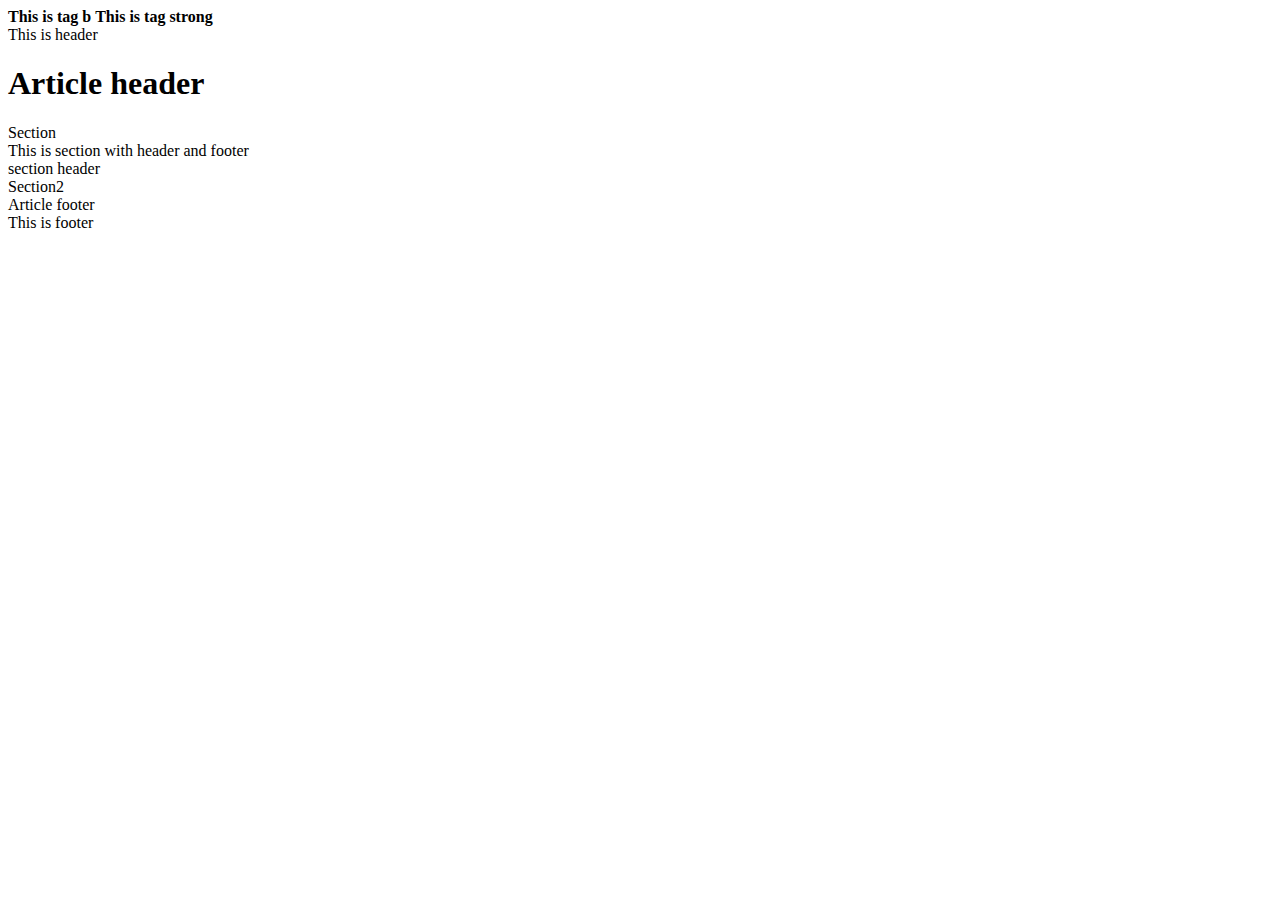
==== task2.html @ ba64ae04 "Добавление селектов." ====
<!DOCTYPE html>
<html>
    <head>
        <meta charset="utf-8" />
        <title>HTML/CSS task 1.1</title>
    </head>
    <body>
      <b>This is tag b</b>
      <strong class="pink">This is tag strong</strong>
      <header>This is header</header>
      <aside>
           <nav></nav>
      </aside>
    <main>
        <article>
             <header><h1>Article header</h1></header>
             <section>
                 <header>Section</header>
                 This is section with header and footer</footer>
                <footer>section header</footer>
                </section>
                <section>Section2</section>
                <footer>Article footer</footer>
        </article>
    </main>
      <footer>This is footer</footer>
    </body>
</html>
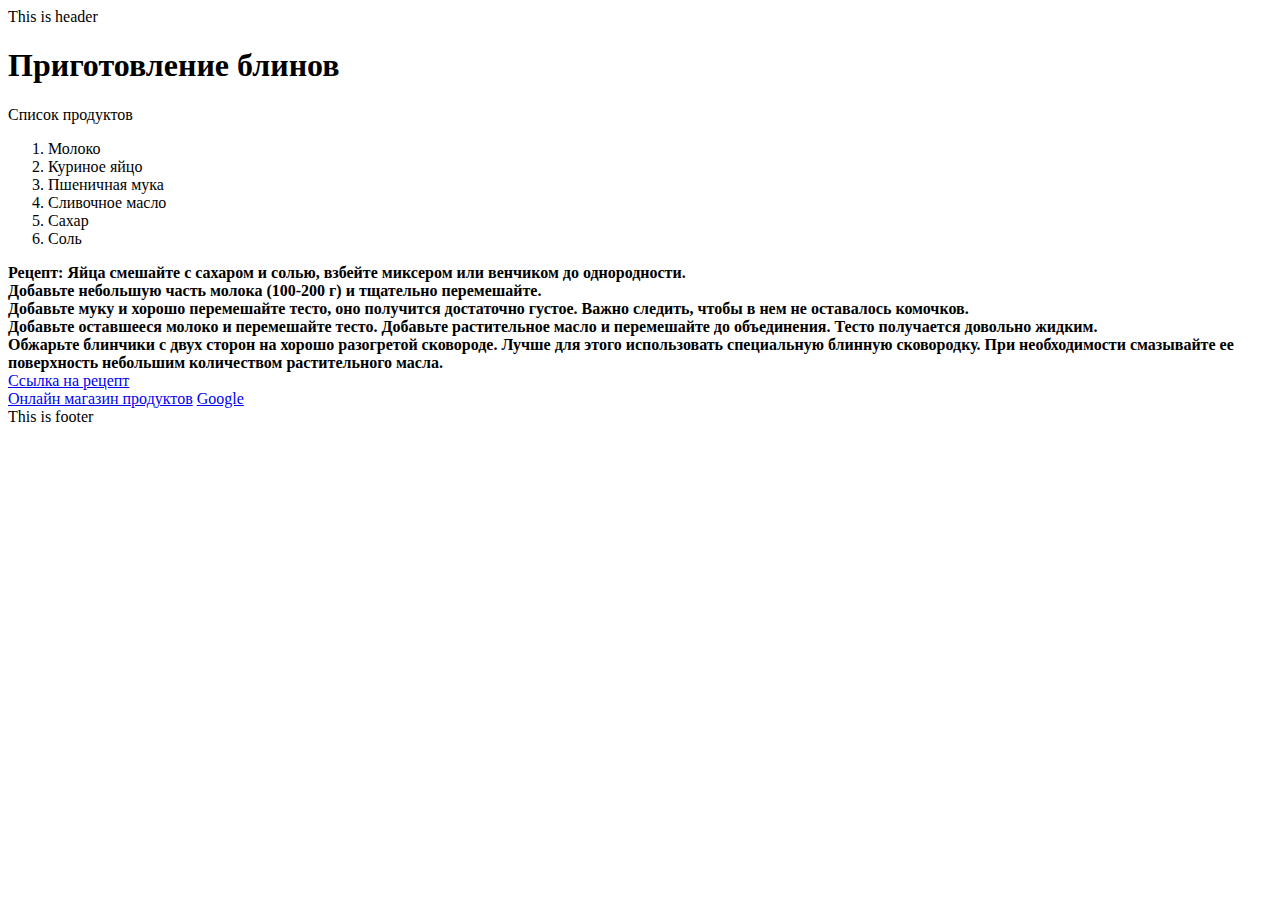
==== commit 7eefb9e1: "Изучение CSS селекторов" ====
--- a/task2.html
+++ b/task2.html
@@ -2,25 +2,36 @@
 <html>
     <head>
         <meta charset="utf-8" />
-        <title>HTML/CSS task 1.1</title>
+        <link rel="stylesheet" href="./task2.css" />
+        <title>HTML/CSS task 2</title>
     </head>
     <body>
-      <b>This is tag b</b>
-      <strong class="pink">This is tag strong</strong>
-      <header>This is header</header>
-      <aside>
-           <nav></nav>
-      </aside>
+        <header>This is header</header>
+        <div class="pancake">
+            <h1>Приготовление блинов</h1>
+            <p>Список продуктов</p>
+           <ol>
+            <li>Молоко</li>
+            <li>Куриное яйцо</li>
+            <li>Пшеничная мука</li>
+            <li>Cливочное масло</li>
+            <li>Cахар</li>
+            <li>Соль</li>
+           </ol>
+      
+        </div>
+      <b id="recipe">Рецепт:</b>
+      <strong class="blue">Яйца смешайте с сахаром и солью, взбейте миксером или венчиком до однородности.<br />
+        Добавьте небольшую часть молока (100-200 г) и тщательно перемешайте.<br />
+        Добавьте муку и хорошо перемешайте тесто, оно получится достаточно густое. Важно следить, чтобы в нем не оставалось комочков.<br />
+        Добавьте оставшееся молоко и перемешайте тесто. Добавьте растительное масло и перемешайте до объединения. Тесто получается довольно жидким.<br />
+        Обжарьте блинчики с двух сторон на хорошо разогретой сковороде. Лучше для этого использовать специальную блинную сковородку. При необходимости смазывайте ее поверхность небольшим количеством растительного масла.<br />
+      </strong>
     <main>
         <article>
-             <header><h1>Article header</h1></header>
-             <section>
-                 <header>Section</header>
-                 This is section with header and footer</footer>
-                <footer>section header</footer>
-                </section>
-                <section>Section2</section>
-                <footer>Article footer</footer>
+             <header><a class="bold" href="http://food.ru/recipes/22316-tonkie-blinchiki-na-moloke">Ссылка на рецепт</a></header>
+             <a class="bold" href="https://www.perekrestok.ru/delivery-info">Онлайн магазин продуктов</a></header>
+             <a class="bold" href="http://www.google.com/">Google</a></header>
         </article>
     </main>
       <footer>This is footer</footer>
--- a/task2.css
+++ b/task2.css
@@ -0,0 +1,3 @@
+.pink{
+    color: pink;
+}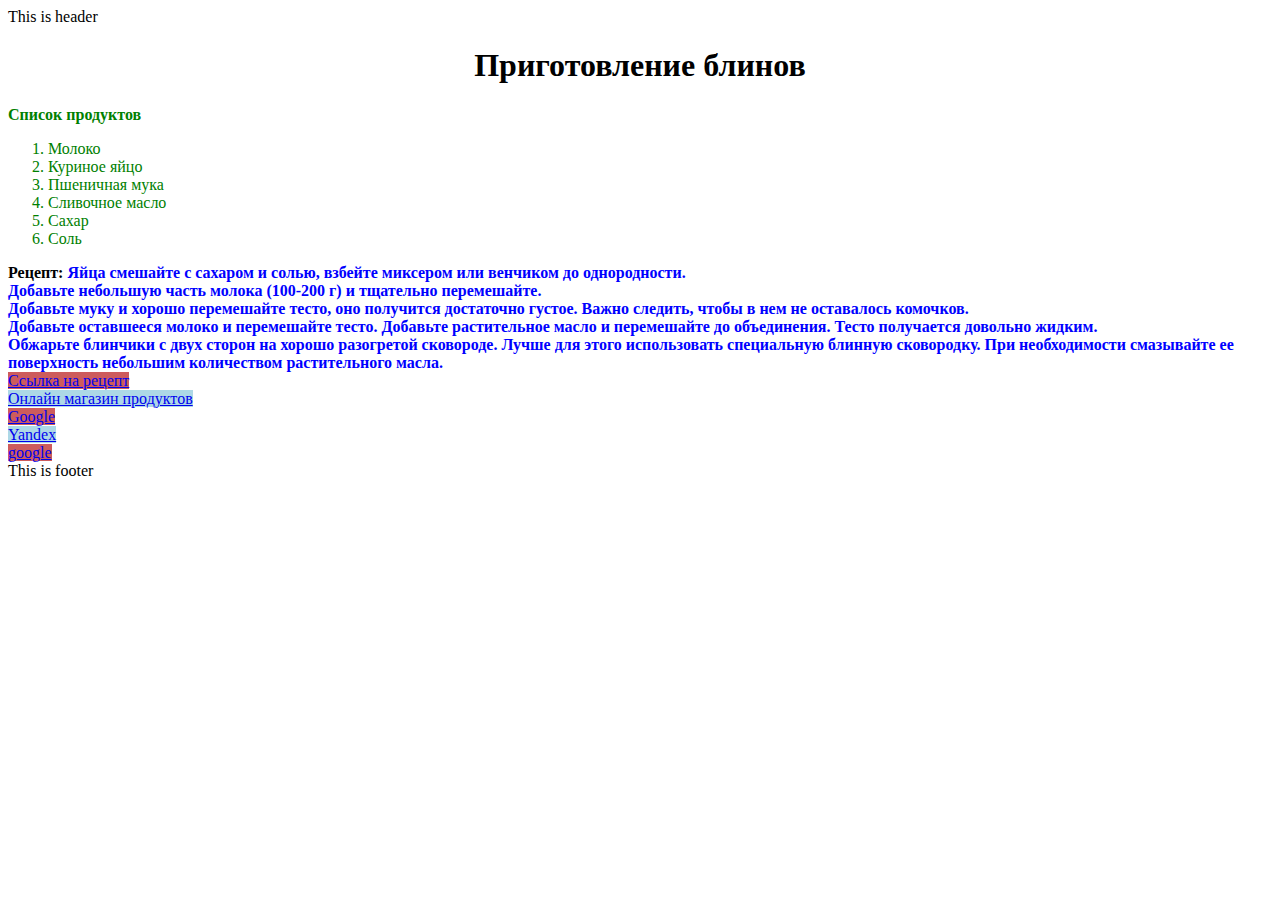
==== commit e79a9319: "Добавлены селекторы атрибутов и простые псевдоклассы" ====
--- a/task2.html
+++ b/task2.html
@@ -29,9 +29,14 @@
       </strong>
     <main>
         <article>
-             <header><a class="bold" href="http://food.ru/recipes/22316-tonkie-blinchiki-na-moloke">Ссылка на рецепт</a></header>
-             <a class="bold" href="https://www.perekrestok.ru/delivery-info">Онлайн магазин продуктов</a></header>
-             <a class="bold" href="http://www.google.com/">Google</a></header>
+             <header>
+               <a class="bold" href="http://food.ru/recipes/22316-tonkie-blinchiki-na-moloke">Ссылка на рецепт</a>
+              </header>
+             <a href="https://www.perekrestok.ru/delivery-info">Онлайн магазин продуктов</a><br />
+             <a href="http://www.google.com/">Google</a><br />
+             <a href="https://yandex.ru/">Yandex</a>
+             <div></div>
+             <a href="google.apps">google</a><br />
         </article>
     </main>
       <footer>This is footer</footer>
--- a/task2.css
+++ b/task2.css
@@ -1,3 +1,26 @@
-.pink{
-    color: pink;
+.blue{
+    color: blue;
+}
+p, li{
+    color: green;
+}
+.pancake p{
+    font-weight: 700 ;
+}
+.pancake:hover {
+    color: black;
+    background-color: rgb(248, 135, 192);
+}
+    h1{
+    text-align: center;
+}
+a[href]{
+    background-color: indianred;
+
+}
+a[href^="https"]{
+    background-color: lightblue;
+}
+a[href$]{
+    
 }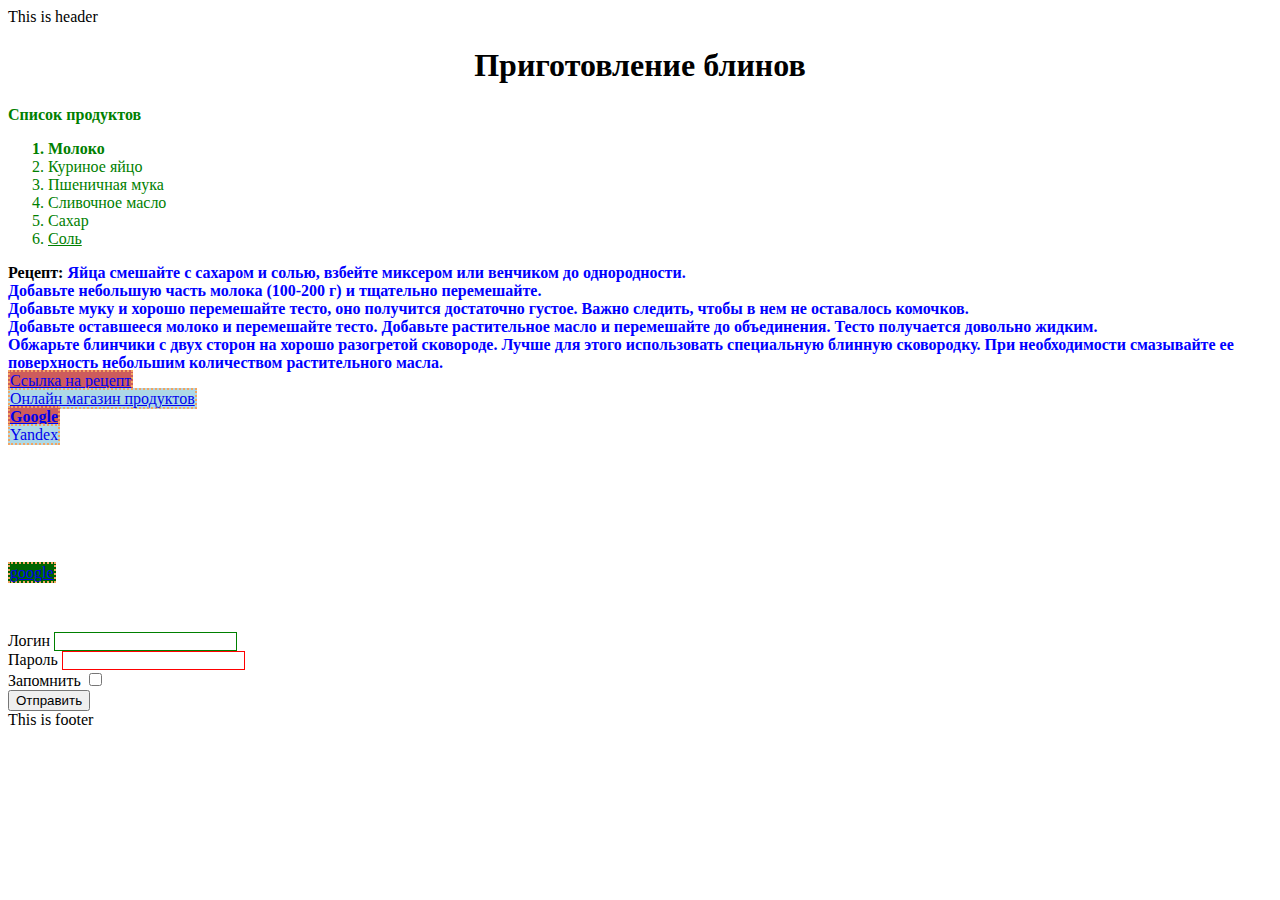
==== commit 60d398e2: "Добавлена форма, применены селекторы для формы" ====
--- a/task2.html
+++ b/task2.html
@@ -38,6 +38,23 @@
              <div></div>
              <a href="google.apps">google</a><br />
         </article>
+    <form class="form">
+      <div>
+        <label for="username">Логин</label>
+        <input type="text" id="username" />
+      </div>
+      <div>
+        <label for="password">Пароль</label>
+        <input password="text" id="password" required/>
+      </div>
+      <div>
+        <label for="remember">Запомнить</label>
+        <input type="checkbox" id="remember">
+      </div>
+      <div>
+        <button type="submit">Отправить</button>
+      </div>
+    </form>
     </main>
       <footer>This is footer</footer>
     </body>
--- a/task2.css
+++ b/task2.css
@@ -1,3 +1,7 @@
+*{
+    box-sizing: border-box;
+}
+
 .blue{
     color: blue;
 }
@@ -21,6 +25,52 @@
 a[href^="https"]{
     background-color: lightblue;
 }
-a[href$]{
-    
+a[href$=".com/"]{
+    font-weight: 700;
+}
+a:visited{
+    background-color: coral;
+}
+a[href="https://yandex.ru/"]{
+    text-decoration: midnightblue;
+}
+div:empty{
+    width: 120px;
+    height: 120px;
+}
+a[href*="apps"]{
+    background-color: darkgreen;
+}
+a:active{
+    border: 2px dotted firebrick;
+}
+a[class="link"] {
+    background-color: gold;
+}
+a:link{
+    border: 2px dotted sandybrown;
+}
+.form {
+    margin-top: 50px;
+}
+.pancake ol li:first-child {
+    font-weight: bold;
+}
+.pancake ol li:last-child {
+    text-decoration: underline;
+}
+input:optional {
+border: 1px solid steelblue;
+}
+input:required {
+    border: 1px solid gold;
+}
+input:valid {
+    border: 1px solid green;
+}
+input:invalid {
+    border: 1px solid red;
+}
+#remember:checked {
+    opacity: 0.3;
 }